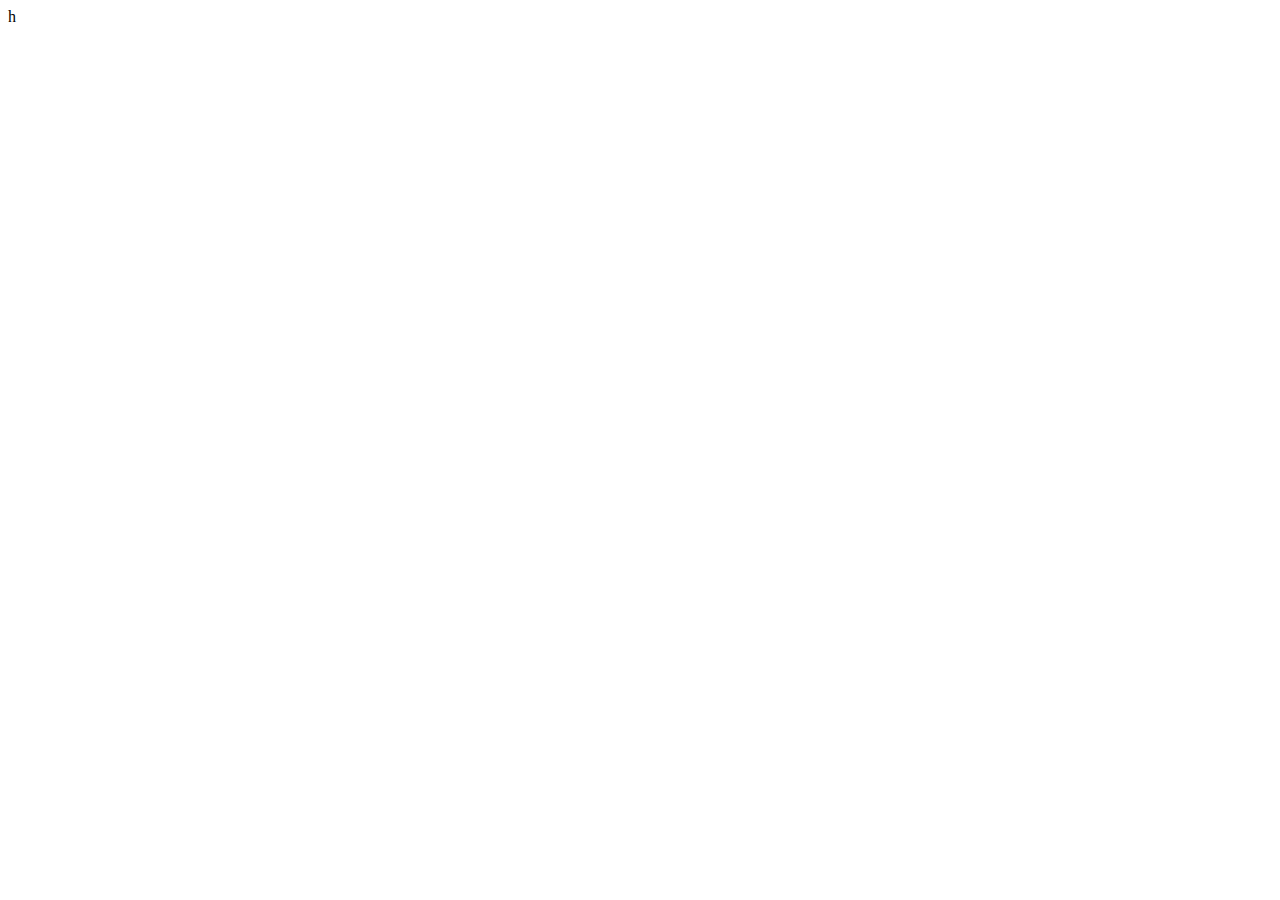
==== index.html @ 1b05cc31 "portfolio-basic" ====
<!DOCTYPE html>
<html lang="en">
<head>
    <meta charset="UTF-8">
    <meta name="viewport" content="width=device-width, initial-scale=1.0">
    <title>Zalina Magiday</title>
    h
</head>
<body>
    
</body>
</html>
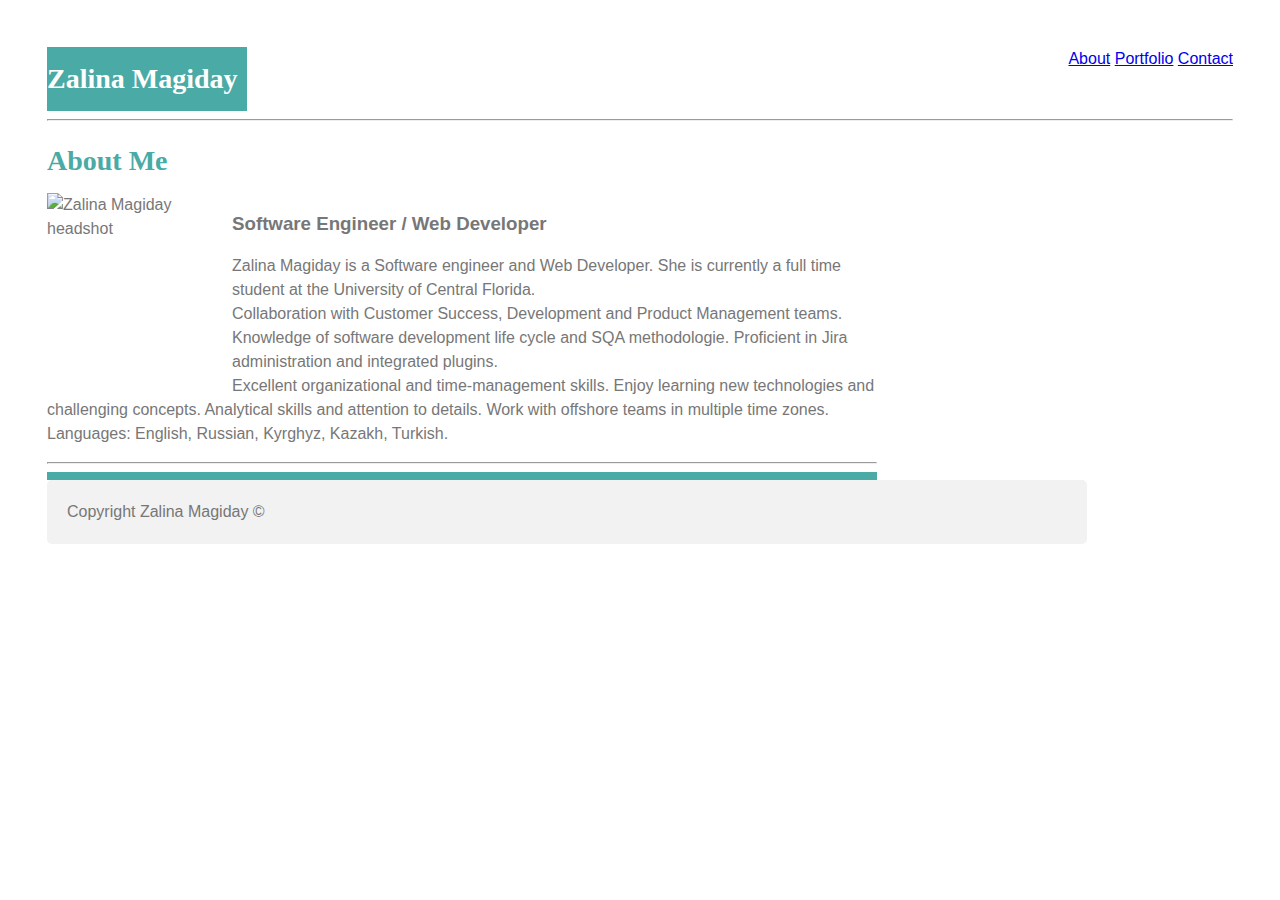
==== commit 134ecad8: "portfolio" ====
--- a/index.html
+++ b/index.html
@@ -1,12 +1,66 @@
 <!DOCTYPE html>
-<html lang="en">
+<html>
 <head>
-    <meta charset="UTF-8">
-    <meta name="viewport" content="width=device-width, initial-scale=1.0">
-    <title>Zalina Magiday</title>
-    h
+    <title>Zalina Magiday Bio</title>
+    
+    <link rel="reset" type="recet/css" href="./assets/css/reset.css">
+    
+     <link rel="stylesheet" type="text/css" href="./assets/css/style.css">
+  
 </head>
 <body>
     
+    <!-- Site Header -->
+    <header>
+        <!-- h1 -->
+        <h1 class="header">Zalina Magiday</h1>
+
+        <nav>
+            
+        <a href="index.html" class="gborder">About</a>
+        <a href="portfolio.html" class="gborder">Portfolio</a>
+        <a href="contact.html">Contact</a>
+
+        </nav>
+        <hr>
+        <h2>About Me</h2>
+    </header>
+
+        <!-- Section 1: Biography -->
+        <section id="main-bio">
+            
+            <!-- Headshot image -->
+    
+            <img id="bio-image" src="./assets/images/IMG_2789.JPG" alt="Zalina Magiday headshot">
+
+            <!-- Paragraph with embedded link -->
+            <h3>Software Engineer / Web Developer</h3>
+            <p>
+                Zalina Magiday is a Software engineer and Web Developer. She is currently a full time student at the University of Central Florida.
+                <br>
+        
+                Collaboration with Customer Success, Development and Product Management teams.
+                Knowledge of software development life cycle and SQA methodologie.
+                Proficient in Jira administration and integrated plugins.
+                <br>
+
+                Excellent organizational and time-management skills.
+                Enjoy learning new technologies and challenging concepts.
+                Analytical skills and attention to details.
+                Work with offshore teams in multiple time zones.
+                Languages: English, Russian, Kyrghyz, Kazakh, Turkish.
+            
+                
+            </p>
+    <hr>
+    <footer>
+        <div class="container">
+            Copyright Zalina Magiday &copy;  
+    </footer>
+    </section>
+    
+    </div>
+
 </body>
-</html>+</head>
+</html>
--- a/assets/css/style.css
+++ b/assets/css/style.css
@@ -0,0 +1,150 @@
+body{ 
+    background-color: white;    
+    margin: 32px;
+    padding: 15px;
+    font-family:'Arial','Helvetica Neue', Helvetica, sans-serif;
+    font: size 18px;
+    color: #777777;
+    line-height: 150%;
+    background: url("../images/concrete_seamless.png");
+}
+nav {
+    float: right;
+}
+
+.header { color:white;
+display: inline-block;
+background-color: #4aaaa5;
+width: 200px;
+margin: 0;
+text-align: left;
+padding-top: 20px;
+font-family: Georgia, 'Times New Roman', Times, serif;
+padding-bottom: 20px;
+font-size: 28px;
+}
+ h2 { color: #4aaaa5;
+    background-color: white;
+    width: 200px;
+    margin: 0;
+    text-align: left;
+    padding-top: 20px;
+    font-family: Georgia, 'Times New Roman', Times, serif;
+    padding-bottom: 20px;
+    font-size: 28px;
+    }
+
+input[type=message], select {
+    width: 100%;
+}
+
+  input[type=text], select {
+    width: 100%;
+    padding: 15px 20px;
+    margin: 8px 0;
+    display: inline-block;
+    border: 1px solid #cccccc;
+    border-radius: 2px;
+    box-sizing: border-box;
+    font-family: Arial, Helvetica, sans-serif;
+  }
+  
+  input[type=submit] {
+    width: 30%;
+    background-color: #4aaaa5;
+    color: white;
+    padding: 12px 20px;
+    margin: 8px 0;
+    border: none;
+    border-radius: 0px;
+    cursor: pointer;
+  }
+  
+  input[type=submit]:hover {
+    background-color: orangered;
+  }
+  
+  div {
+    border-radius: 5px;
+    background-color: #f2f2f2;
+    padding: 20px;
+  }
+.container {
+    width: 1000px;
+    margin: 0 auto;
+}
+
+#main-bio,
+#contact-info,
+#bio-image {
+    float: left;
+}
+
+#main-bio {
+    width: 70%;
+}
+#contact-info {
+    width: 30%;
+}
+
+#bio-image {
+    margin-right: 20px;
+    width: 165px;
+    height: 200px;
+}
+#portfolio {
+
+    padding: 30px 30px 20px 30px;
+    margin-top: 30px;
+    width: 900px;
+    
+}
+.photo-size {
+
+    height: 200px;
+    width: 200px;
+}
+#content-portfolio p {
+
+    text-align: center;
+    background: #4aaaa5;
+    color   : #FFF;
+    padding: 20px;
+    top: -90px;
+
+}
+#content-portfolio {
+
+    overflow: auto;
+    clear: both;
+
+}
+
+.wrap-project {
+
+    float: left;
+}
+
+#trivia, #rutgers {
+
+    margin-left: 30px;
+}
+
+div #me,
+div #random,
+div #image
+div #photo,
+div #rps {
+
+    height: 280px;
+}
+
+
+/* Footer */
+
+footer {
+
+    border-top: 8px solid #4aaaa5;
+
+}
+
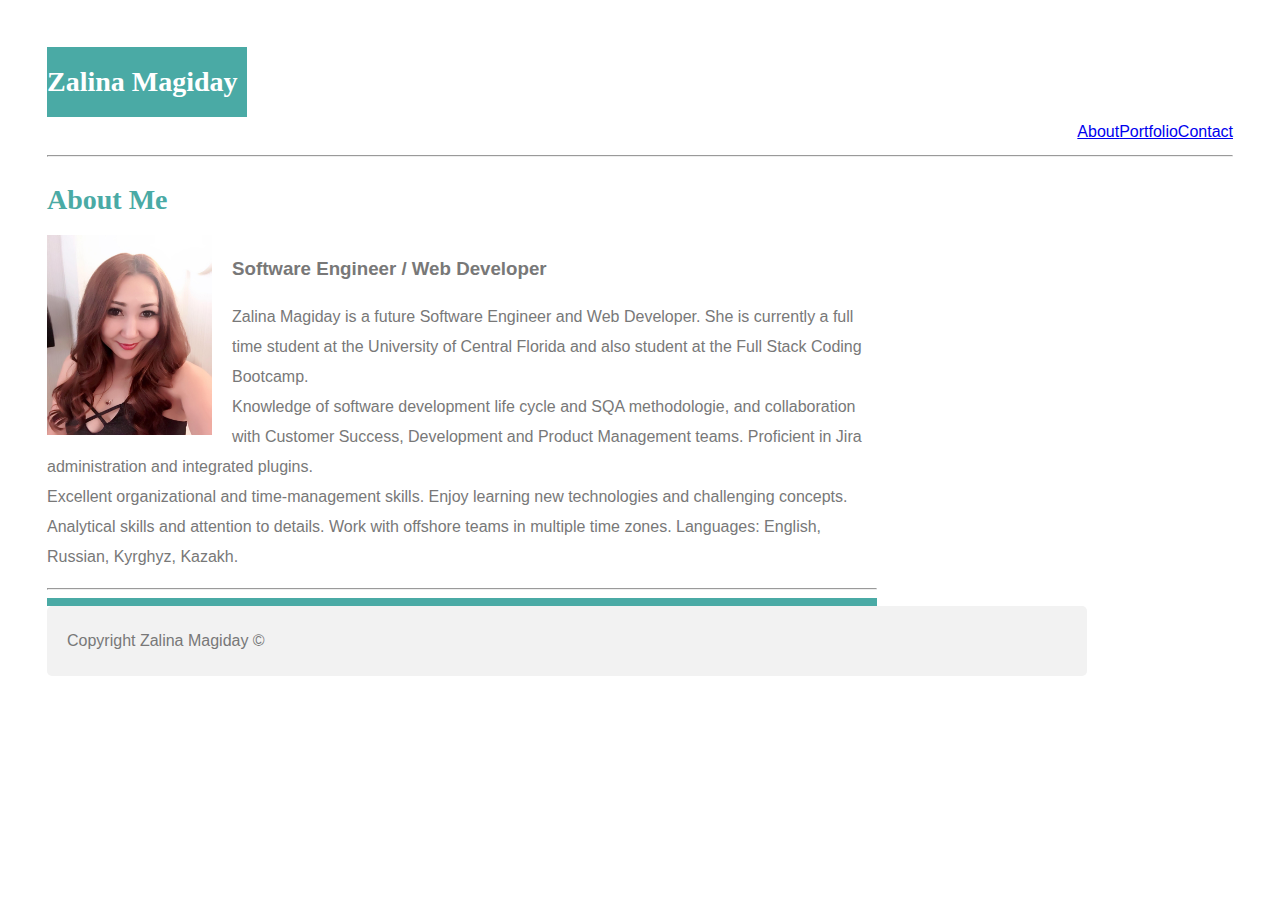
==== commit 86a121bc: "portfolio" ====
--- a/index.html
+++ b/index.html
@@ -36,21 +36,17 @@
             <!-- Paragraph with embedded link -->
             <h3>Software Engineer / Web Developer</h3>
             <p>
-                Zalina Magiday is a Software engineer and Web Developer. She is currently a full time student at the University of Central Florida.
+                Zalina Magiday is a future Software Engineer and Web Developer. She is currently a full time student at the University of Central Florida and also student at the Full Stack Coding Bootcamp.
                 <br>
-        
-                Collaboration with Customer Success, Development and Product Management teams.
-                Knowledge of software development life cycle and SQA methodologie.
+                Knowledge of software development life cycle and SQA methodologie,
+                and collaboration with Customer Success, Development and Product Management teams.
                 Proficient in Jira administration and integrated plugins.
                 <br>
-
                 Excellent organizational and time-management skills.
                 Enjoy learning new technologies and challenging concepts.
                 Analytical skills and attention to details.
                 Work with offshore teams in multiple time zones.
-                Languages: English, Russian, Kyrghyz, Kazakh, Turkish.
-            
-                
+                Languages: English, Russian, Kyrghyz, Kazakh.
             </p>
     <hr>
     <footer>
--- a/assets/css/style.css
+++ b/assets/css/style.css
@@ -4,12 +4,13 @@
     padding: 15px;
     font-family:'Arial','Helvetica Neue', Helvetica, sans-serif;
     font: size 18px;
-    color: #777777;
-    line-height: 150%;
+    color: hsl(0, 0%, 47%);
+    line-height: 30px;
     background: url("../images/concrete_seamless.png");
 }
 nav {
-    float: right;
+    display: flex;
+    justify-content: flex-end;
 }
 
 .header { color:white;
@@ -84,7 +85,7 @@
     width: 70%;
 }
 #contact-info {
-    width: 30%;
+    width: 50%;
 }
 
 #bio-image {
@@ -145,6 +146,8 @@
 footer {
 
     border-top: 8px solid #4aaaa5;
+    position: relative;
+    bottom: 0;
 
 }
 
